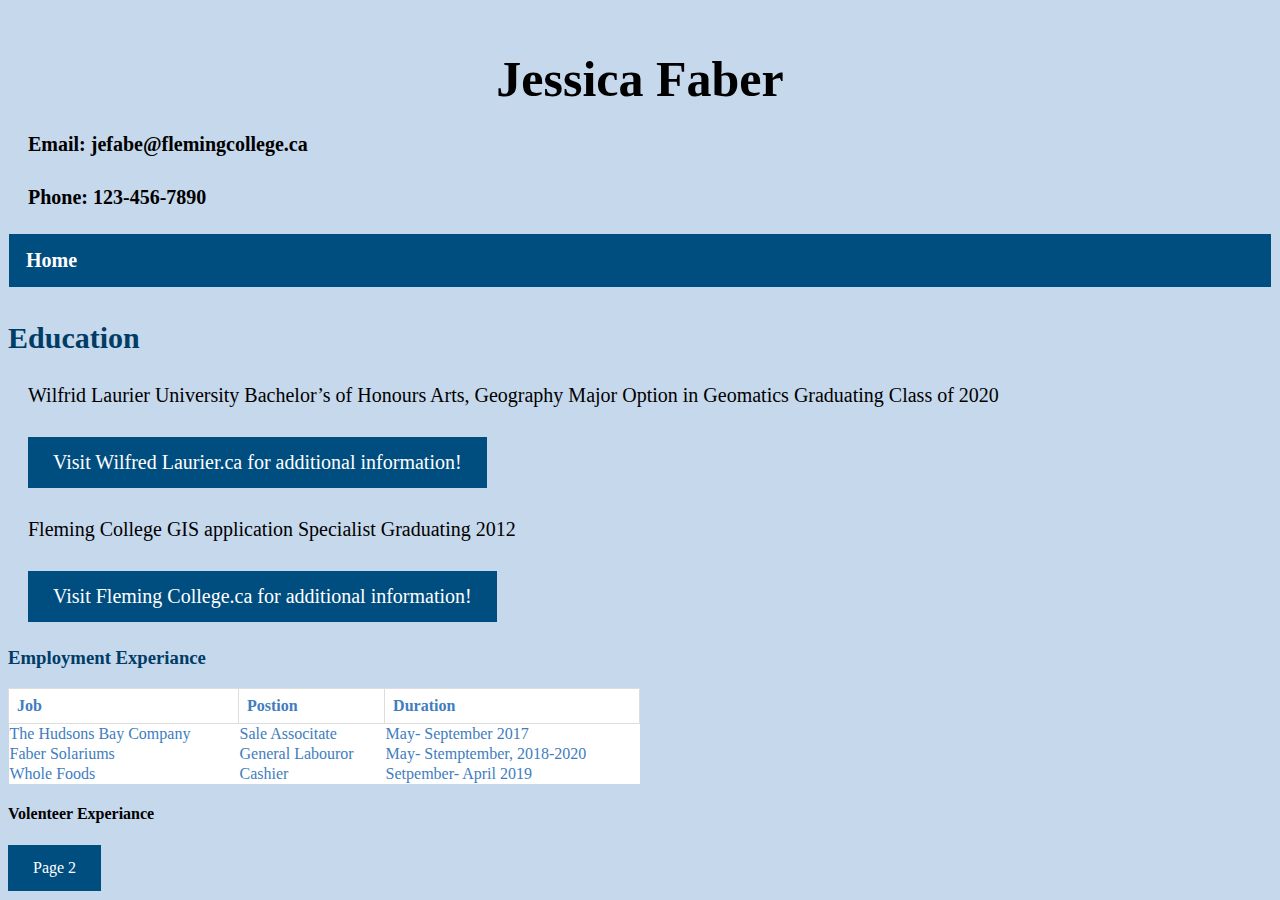
==== index.html @ d5b33c29 "Update index.html" ====
<!DOCTYPE html>
<html>
<head>
<body>
<style>
  body{
    background-color:#c6d8ec
  }
</style>

<style>
  h1{
    text-align: center;
    font-size: 50px;
    margin-top: 50px;
    padding 10px;
    color:#000000
  }
  p{
    text-align: center;
    font-size: 20px;
    color:#213f5f
  }
</style>
  
<h1> Jessica Faber </h>
  <p> Email: jefabe@flemingcollege.ca
  <p> Phone: 123-456-7890

    
    
<style>
ul{
  list-style-type:none;
  margin: 1px;
  padding:1px;
  overflow:hidden;
  background-color: #004d80;
  }
li {
  float: left;
}

li a {
  display: block;
  color: #ffffff;
  text-align: center;
  padding: 14px 16px;
  text-decoration: none;
  font-size: 20px;
}

li a:hover {
  background-color: #99d6ff;
}
</style>
  
 <ul>
  <li><a class="active" href="#home">Home</a></li>
  <li><a href="#Volenteer Experiance"></a></li>
</ul>

  
  
  
<style>
  h2{
    text-align:left;
    font-size: 30px;
    color:#003d66
  }
  p{ 
    text-align:left;
    font-size: 20px;
    padding:5px 20px;
    color: #000
  }
  
  
  a{
  background-color: #004d80;
  color: #ffffff;
  padding: 14px 25px;
  text-align: center;
  text-decoration: none;
  display: inline-block;
}

a:hover, a:active {
  background-color: ##000000;
}
</style> 
    
<h2> Education </h2>
  <p> Wilfrid Laurier University							             	
      Bachelor’s of Honours Arts, Geography Major
      Option in Geomatics
    Graduating Class of 2020 </p>
  <p><a href="https://www.wlu.ca/">Visit Wilfred Laurier.ca for additional information!</a></p>
    <p>Fleming College
      GIS application Specialist 
      Graduating 2012 </p>   
  <p><a href="https://flemingcollege.ca/">Visit Fleming College.ca for additional information!</a></p>
  
<style>
  h3{
    color:#003d66
  }
  table, td, th {
    border: 8px;
    color: #417dbe;
  }
  td{
    hieght: 40px;
    vertical-align: left;
  }
  table{
    border-collapse: collapse;
    width: 50%;
  }
  th{
    padding: 8px;
    border: 1px solid #ddd;
    text-align:left;
    backgroud-colour:#213f5f;
  }
  tr{
    background-color: #ffffff;
    }
    
  </style>
    
<h3> Employment Experiance </h3>

  <table style="width:50%">
  <tr>
    <th>Job</th>
    <th>Postion</th> 
    <th>Duration</th>
  </tr>
  <tr>
    <td>The Hudsons Bay Company</td>
    <td>Sale Associtate</td>
    <td>May- September 2017</td>
  </tr>
  <tr>
    <td>Faber Solariums</td>
    <td>General Labouror</td>
    <td>May- Stemptember, 2018-2020</td>
  </tr>
  <tr>
    <td>Whole Foods</td>
    <td>Cashier</td>
    <td>Setpember- April 2019</td>
  </tr>
</table>
  
  
<h4> Volenteer Experiance </h4>
<a href=".html">Page 2</a>

</body>
</head>
</html>
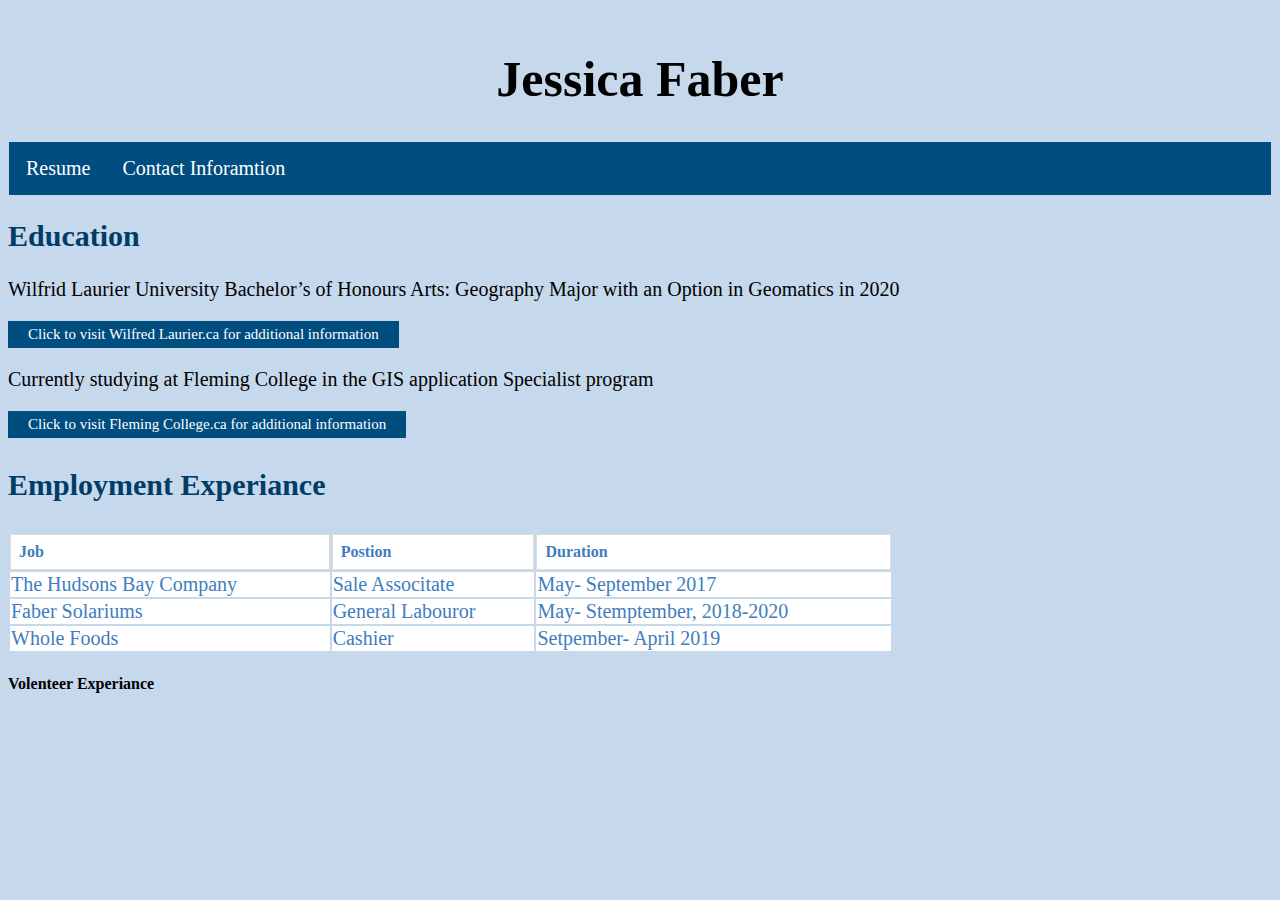
==== commit 2b8fcd44: "Update index.html" ====
--- a/index.html
+++ b/index.html
@@ -16,18 +16,11 @@
     padding 10px;
     color:#000000
   }
-  p{
-    text-align: center;
-    font-size: 20px;
-    color:#213f5f
-  }
+  
 </style>
   
-<h1> Jessica Faber </h>
-  <p> Email: jefabe@flemingcollege.ca
-  <p> Phone: 123-456-7890
-
-    
+<h1> Jessica Faber </h1>
+   
     
 <style>
 ul{
@@ -50,14 +43,12 @@
   font-size: 20px;
 }
 
-li a:hover {
-  background-color: #99d6ff;
-}
+
 </style>
   
  <ul>
-  <li><a class="active" href="#home">Home</a></li>
-  <li><a href="#Volenteer Experiance"></a></li>
+ <li> <a href="index.html"> Resume </a></li>
+  <li> <a href="jessica.html"> Contact Inforamtion</a></li>
 </ul>
 
   
@@ -72,50 +63,48 @@
   p{ 
     text-align:left;
     font-size: 20px;
-    padding:5px 20px;
-    color: #000
+    padding:0px;
+    color: #000000;
   }
   
   
   a{
   background-color: #004d80;
   color: #ffffff;
-  padding: 14px 25px;
+  padding: 5px 20px;
   text-align: center;
   text-decoration: none;
   display: inline-block;
+  font-size: 15px;
 }
 
-a:hover, a:active {
-  background-color: ##000000;
-}
 </style> 
     
 <h2> Education </h2>
   <p> Wilfrid Laurier University							             	
-      Bachelor’s of Honours Arts, Geography Major
-      Option in Geomatics
-    Graduating Class of 2020 </p>
-  <p><a href="https://www.wlu.ca/">Visit Wilfred Laurier.ca for additional information!</a></p>
-    <p>Fleming College
-      GIS application Specialist 
-      Graduating 2012 </p>   
-  <p><a href="https://flemingcollege.ca/">Visit Fleming College.ca for additional information!</a></p>
+      Bachelor’s of Honours Arts: 		Geography Major with an 
+      Option in Geomatics in 2020 </p>
+  <p><a href="https://www.wlu.ca/">Click to visit Wilfred Laurier.ca for additional information</a></p>
+    <p>Currently studying at Fleming College in the
+      GIS application Specialist program </p>   
+  <p><a href="https://flemingcollege.ca/">Click to visit Fleming College.ca for additional information</a></p>
   
 <style>
   h3{
-    color:#003d66
+    color:#003d66;
+    font-size: 30px;
   }
   table, td, th {
-    border: 8px;
+    border: 1px;
     color: #417dbe;
   }
   td{
-    hieght: 40px;
+    hieght: 50px;
     vertical-align: left;
+    font-size:20px;
   }
   table{
-    border-collapse: collapse;
+    border: 8px;
     width: 50%;
   }
   th{
@@ -132,7 +121,7 @@
     
 <h3> Employment Experiance </h3>
 
-  <table style="width:50%">
+  <table style="width:70%">
   <tr>
     <th>Job</th>
     <th>Postion</th> 
@@ -157,7 +146,7 @@
   
   
 <h4> Volenteer Experiance </h4>
-<a href=".html">Page 2</a>
+
 
 </body>
 </head>
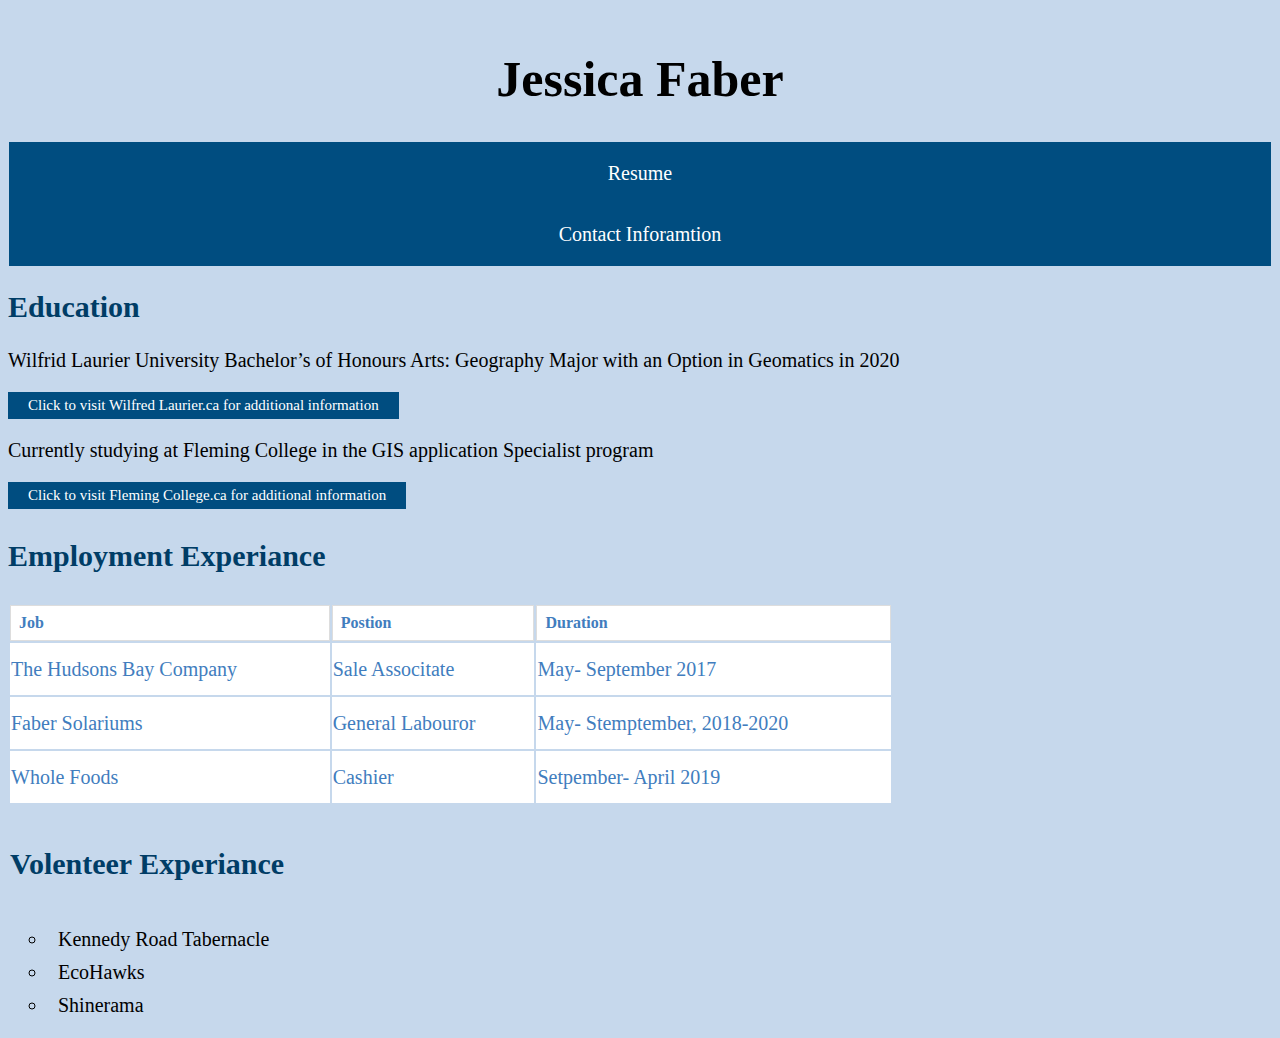
==== commit 0517cdd2: "Update index.html" ====
--- a/index.html
+++ b/index.html
@@ -13,8 +13,7 @@
     text-align: center;
     font-size: 50px;
     margin-top: 50px;
-    padding 10px;
-    color:#000000
+    color:#000000;
   }
   
 </style>
@@ -23,16 +22,13 @@
    
     
 <style>
-ul{
+ul.a {
   list-style-type:none;
   margin: 1px;
   padding:1px;
   overflow:hidden;
   background-color: #004d80;
   }
-li {
-  float: left;
-}
 
 li a {
   display: block;
@@ -46,7 +42,7 @@
 
 </style>
   
- <ul>
+ <ul class ="a">
  <li> <a href="index.html"> Resume </a></li>
   <li> <a href="jessica.html"> Contact Inforamtion</a></li>
 </ul>
@@ -99,8 +95,7 @@
     color: #417dbe;
   }
   td{
-    hieght: 50px;
-    vertical-align: left;
+    height: 50px;
     font-size:20px;
   }
   table{
@@ -111,7 +106,6 @@
     padding: 8px;
     border: 1px solid #ddd;
     text-align:left;
-    backgroud-colour:#213f5f;
   }
   tr{
     background-color: #ffffff;
@@ -144,10 +138,35 @@
   </tr>
 </table>
   
+<style>
+h4{
+font-size: 30px;
+padding:2px;
+text-align: left;
+color:#003d66;
+}
+
+ul.b{
+list-style-type:circle;
+}
+
+li {
   
+  color: #000000;
+  text-align: left;
+  padding: 5px 10px;
+  font-size: 20px;
+  }
+</style>
+
 <h4> Volenteer Experiance </h4>
+<ul class= "b">
+	<li>Kennedy Road Tabernacle</li>
+	<li>EcoHawks</li>
+	<li>Shinerama</li> 
+</ul>
 
-
+<link href="stylesheet.css" rel="stylesheet">
 </body>
 </head>
 </html>
--- a/stylesheet.css
+++ b/stylesheet.css
@@ -0,0 +1,113 @@
+
+<style>
+  body{
+    background-color:#c6d8ec
+  }
+</style>
+
+<style>
+  h1{
+    text-align: center;
+    font-size: 50px;
+    margin-top: 50px;
+    color:#000000;
+  }
+</style>
+
+<style>
+ul.a {
+  list-style-type:none;
+  margin: 1px;
+  padding:1px;
+  overflow:hidden;
+  background-color: #004d80;
+  }
+
+li a {
+  display: block;
+  color: #ffffff;
+  text-align: center;
+  padding: 14px 16px;
+  text-decoration: none;
+  font-size: 20px;
+}
+</style>
+
+
+<style>
+  h2{
+    text-align:left;
+    font-size: 30px;
+    color:#003d66
+  }
+  p{ 
+    text-align:left;
+    font-size: 20px;
+    padding:0px;
+    color: #000000;
+  }
+  
+  
+  a{
+  background-color: #004d80;
+  color: #ffffff;
+  padding: 5px 20px;
+  text-align: center;
+  text-decoration: none;
+  display: inline-block;
+  font-size: 15px;
+}
+</style> 
+
+
+<style>
+  h3{
+    color:#003d66;
+    font-size: 30px;
+  }
+  table, td, th {
+    border: 1px;
+    color: #417dbe;
+  }
+  td{
+    height: 50px;
+    font-size:20px;
+  }
+  table{
+    border: 8px;
+    width: 50%;
+  }
+  th{
+    padding: 8px;
+    border: 1px solid #ddd;
+    text-align:left;
+  }
+  tr{
+    background-color: #ffffff;
+    }
+  </style>
+
+
+<style>
+h4{
+font-size: 30px;
+padding:2px;
+text-align: left;
+color:#003d66;
+}
+
+ul.b{
+list-style-type:circle;
+}
+
+li {
+  
+  color: #000000;
+  text-align: left;
+  padding: 5px 10px;
+  font-size: 20px;
+  }
+</style>
+
+
+
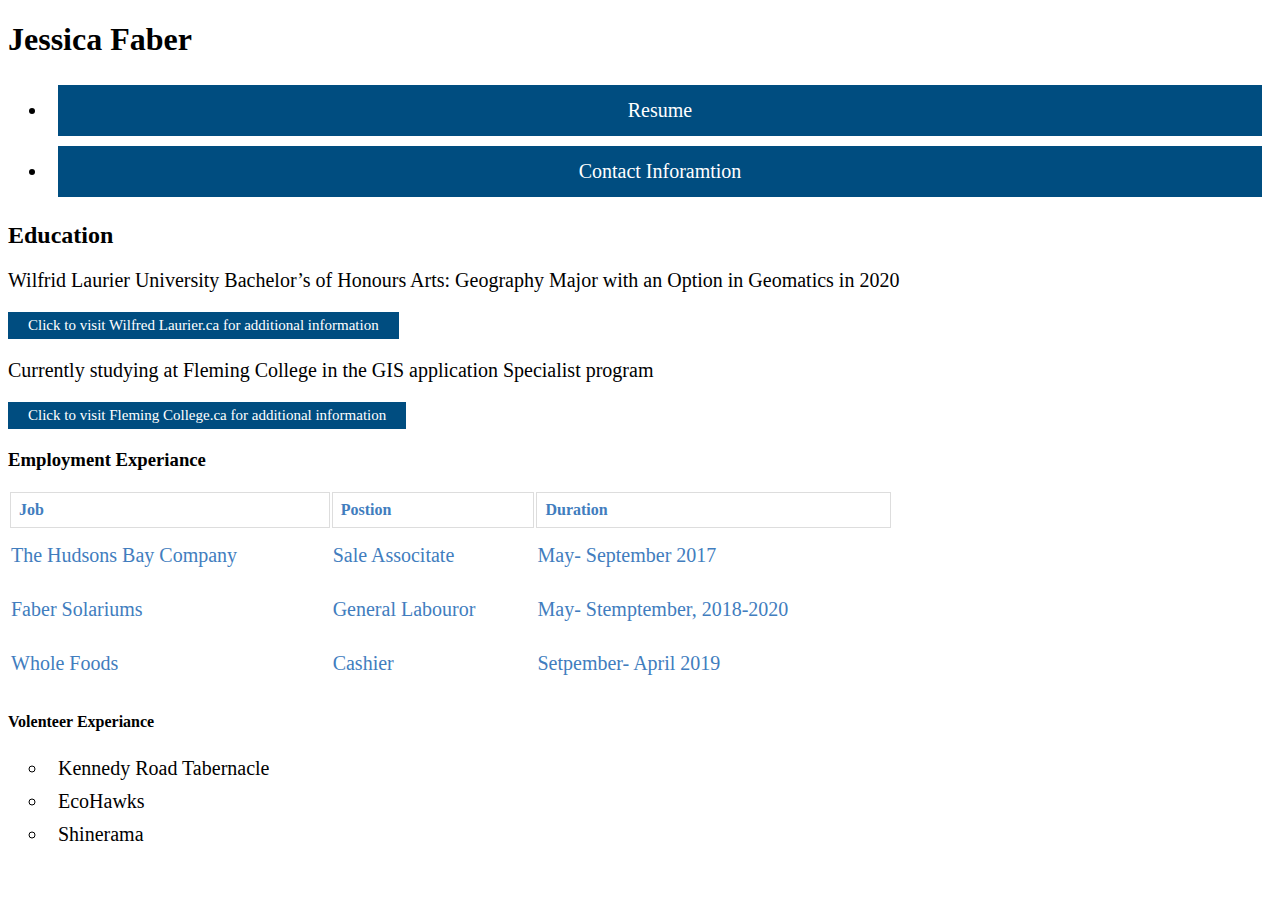
==== commit 97314d63: "Update index.html" ====
--- a/index.html
+++ b/index.html
@@ -2,45 +2,10 @@
 <html>
 <head>
 <body>
-<style>
-  body{
-    background-color:#c6d8ec
-  }
-</style>
-
-<style>
-  h1{
-    text-align: center;
-    font-size: 50px;
-    margin-top: 50px;
-    color:#000000;
-  }
-  
-</style>
   
 <h1> Jessica Faber </h1>
    
     
-<style>
-ul.a {
-  list-style-type:none;
-  margin: 1px;
-  padding:1px;
-  overflow:hidden;
-  background-color: #004d80;
-  }
-
-li a {
-  display: block;
-  color: #ffffff;
-  text-align: center;
-  padding: 14px 16px;
-  text-decoration: none;
-  font-size: 20px;
-}
-
-
-</style>
   
  <ul class ="a">
  <li> <a href="index.html"> Resume </a></li>
@@ -50,31 +15,7 @@
   
   
   
-<style>
-  h2{
-    text-align:left;
-    font-size: 30px;
-    color:#003d66
-  }
-  p{ 
-    text-align:left;
-    font-size: 20px;
-    padding:0px;
-    color: #000000;
-  }
-  
-  
-  a{
-  background-color: #004d80;
-  color: #ffffff;
-  padding: 5px 20px;
-  text-align: center;
-  text-decoration: none;
-  display: inline-block;
-  font-size: 15px;
-}
 
-</style> 
     
 <h2> Education </h2>
   <p> Wilfrid Laurier University							             	
@@ -85,33 +26,7 @@
       GIS application Specialist program </p>   
   <p><a href="https://flemingcollege.ca/">Click to visit Fleming College.ca for additional information</a></p>
   
-<style>
-  h3{
-    color:#003d66;
-    font-size: 30px;
-  }
-  table, td, th {
-    border: 1px;
-    color: #417dbe;
-  }
-  td{
-    height: 50px;
-    font-size:20px;
-  }
-  table{
-    border: 8px;
-    width: 50%;
-  }
-  th{
-    padding: 8px;
-    border: 1px solid #ddd;
-    text-align:left;
-  }
-  tr{
-    background-color: #ffffff;
-    }
-    
-  </style>
+
     
 <h3> Employment Experiance </h3>
 
@@ -138,26 +53,7 @@
   </tr>
 </table>
   
-<style>
-h4{
-font-size: 30px;
-padding:2px;
-text-align: left;
-color:#003d66;
-}
 
-ul.b{
-list-style-type:circle;
-}
-
-li {
-  
-  color: #000000;
-  text-align: left;
-  padding: 5px 10px;
-  font-size: 20px;
-  }
-</style>
 
 <h4> Volenteer Experiance </h4>
 <ul class= "b">
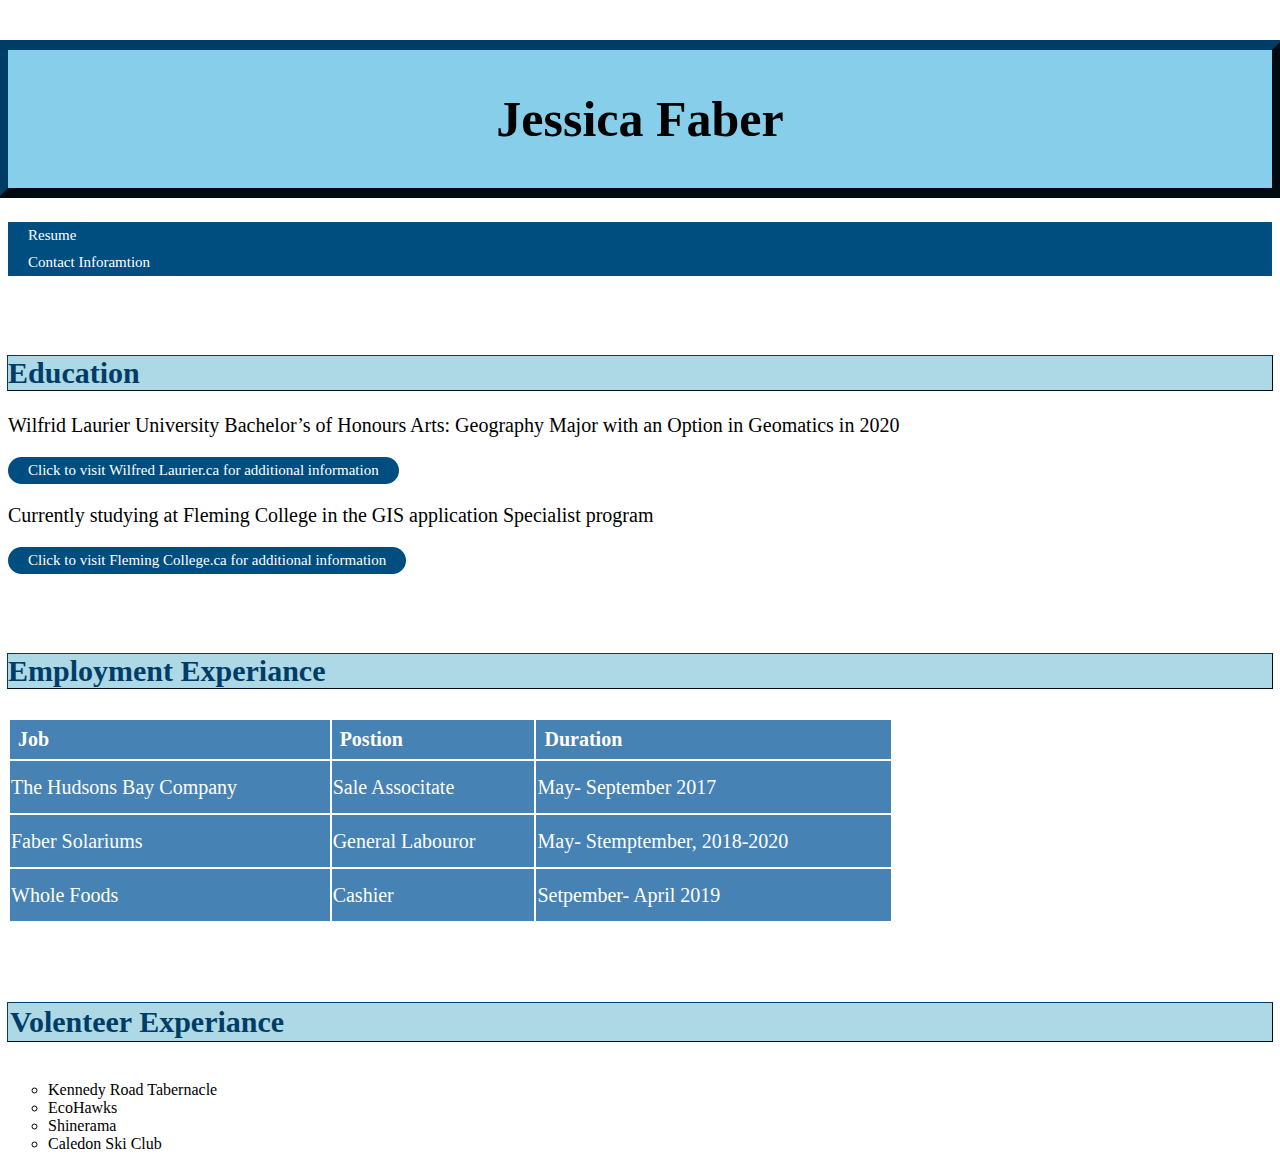
==== commit a4267daa: "Update index.html" ====
--- a/index.html
+++ b/index.html
@@ -60,6 +60,7 @@
 	<li>Kennedy Road Tabernacle</li>
 	<li>EcoHawks</li>
 	<li>Shinerama</li> 
+	<li> Caledon Ski Club </li>
 </ul>
 
 <link href="stylesheet.css" rel="stylesheet">
--- a/stylesheet.css
+++ b/stylesheet.css
@@ -1,29 +1,29 @@
-
 <style>
   body{
-    background-color:#c6d8ec
+    background-color:#ADD8E6;
   }
-</style>
 
-<style>
   h1{
     text-align: center;
     font-size: 50px;
     margin-top: 50px;
     color:#000000;
+    background-color:#87CEEB;
+    padding: 40px;
+    outline-style: outset;
+    outline-width:10px;
+    outline-color:#003d66;
   }
-</style>
 
-<style>
 ul.a {
   list-style-type:none;
-  margin: 1px;
-  padding:1px;
+  margin: 0px;
+  padding:0px;
   overflow:hidden;
   background-color: #004d80;
   }
 
-li a {
+li.a {
   display: block;
   color: #ffffff;
   text-align: center;
@@ -31,14 +31,16 @@
   text-decoration: none;
   font-size: 20px;
 }
-</style>
 
-
-<style>
   h2{
     text-align:left;
     font-size: 30px;
-    color:#003d66
+    color:#003d66;
+    outline-style: outset;
+    background-color:#ADD8E6;
+    margin-top: 80px;
+    outline-width:1px;
+    outline-color:#003d66;
   }
   p{ 
     text-align:left;
@@ -56,18 +58,23 @@
   text-decoration: none;
   display: inline-block;
   font-size: 15px;
+  border-radius: 25px;
 }
-</style> 
 
 
-<style>
   h3{
     color:#003d66;
     font-size: 30px;
+    outline-style: outset;
+    background-color:#ADD8E6;
+    margin-top: 80px;
+    outline-width:1px;
+    outline-color:#003d66;
   }
   table, td, th {
     border: 1px;
-    color: #417dbe;
+    color: #ffffff;
+    font-size: 20px;
   }
   td{
     height: 50px;
@@ -79,34 +86,50 @@
   }
   th{
     padding: 8px;
-    border: 1px solid #ddd;
+    border: 1px solid;
     text-align:left;
+    color:#4682B4e;
+    border: 8px;
   }
   tr{
-    background-color: #ffffff;
+    background-color: #4682B4;
+    border 8px;
     }
-  </style>
 
-
-<style>
 h4{
 font-size: 30px;
 padding:2px;
 text-align: left;
 color:#003d66;
+outline-style: outset;
+background-color:#ADD8E6;
+margin-top: 80px;
+  outline-width:1px;
+    outline-color:#003d66;
 }
 
 ul.b{
 list-style-type:circle;
 }
 
-li {
+li.b {
   
-  color: #000000;
+  color: #4682B4;
   text-align: left;
   padding: 5px 10px;
-  font-size: 20px;
+  font-size: 25px;
+  
   }
+h5
+{text-align:left;
+    font-size: 30px;
+    color:#003d66;
+    outline-style: outset;
+    background-color:#ADD8E6;
+    margin-top: 80px;
+  outline-width:1px;
+    outline-color:#003d66;
+}
 </style>
 
 
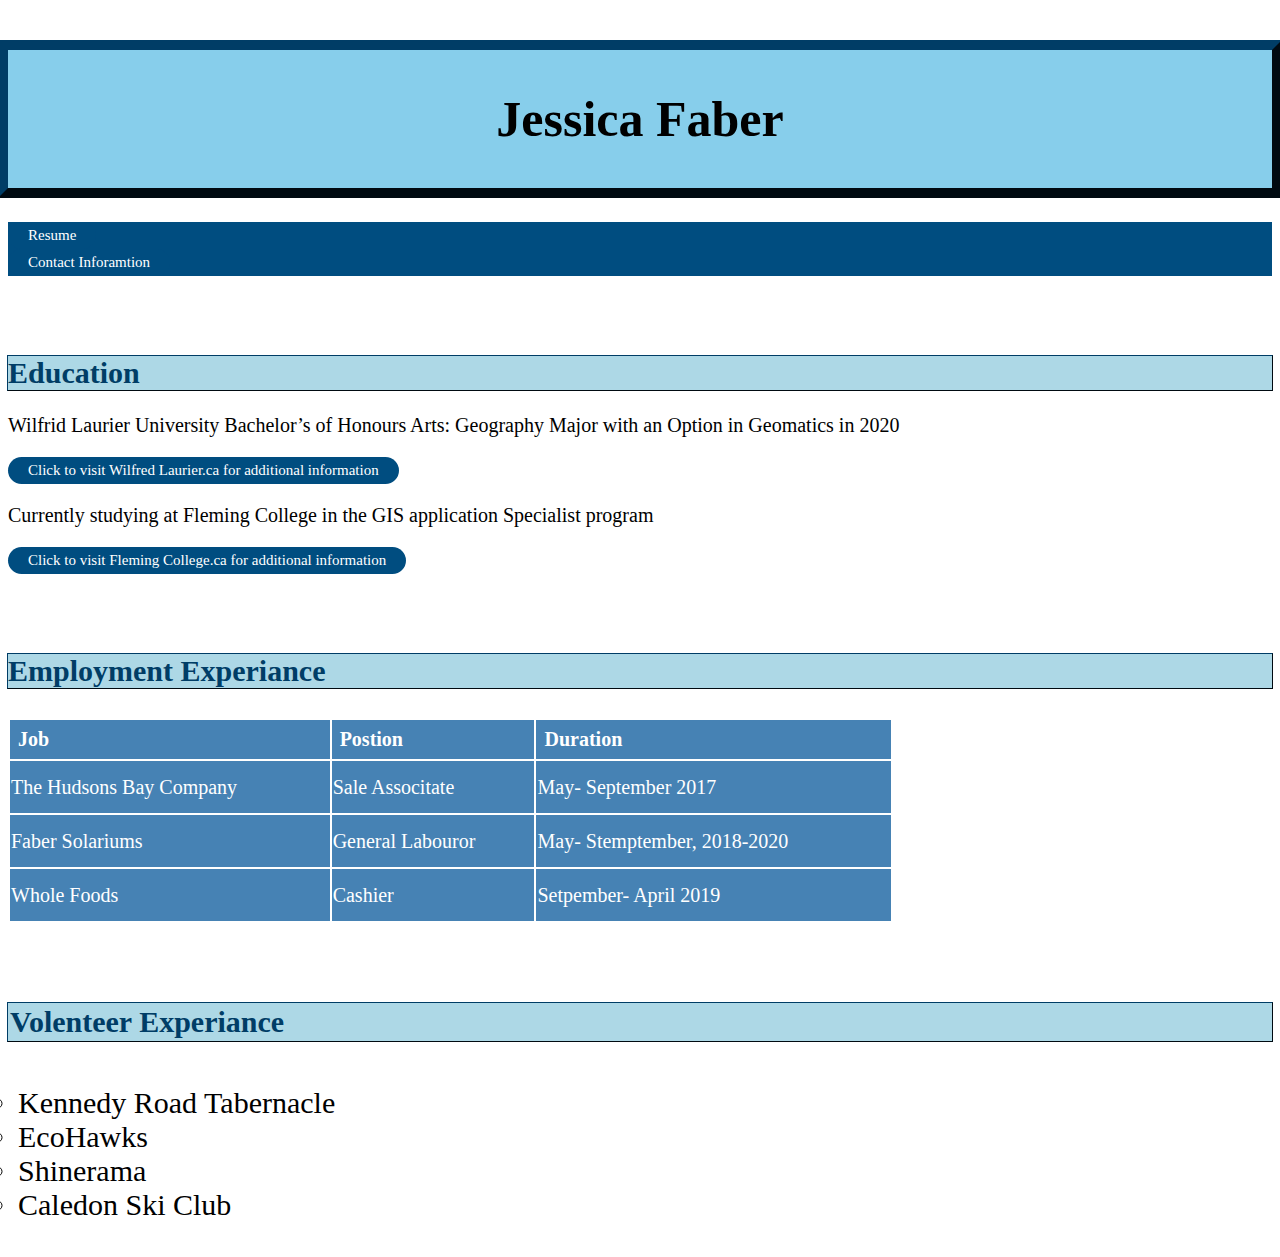
==== commit 2426345d: "Update index.html" ====
--- a/index.html
+++ b/index.html
@@ -6,17 +6,16 @@
 <h1> Jessica Faber </h1>
    
     
-  
+<!-- Inspiration from : https://www.w3schools.com/css/css_navbar.asp -->
  <ul class ="a">
  <li> <a href="index.html"> Resume </a></li>
   <li> <a href="jessica.html"> Contact Inforamtion</a></li>
 </ul>
 
-  
-  
+   
   
 
-    
+<!--Inspiration from: https://www.w3schools.com/html/html_links.asp -->   
 <h2> Education </h2>
   <p> Wilfrid Laurier University							             	
       Bachelor’s of Honours Arts: 		Geography Major with an 
@@ -30,6 +29,7 @@
     
 <h3> Employment Experiance </h3>
 
+<!--Inspiration from: https://www.w3schools.com/html/html_tables.asp -->
   <table style="width:70%">
   <tr>
     <th>Job</th>
@@ -56,6 +56,8 @@
 
 
 <h4> Volenteer Experiance </h4>
+
+<!--Inspiration from: https://www.w3schools.com/html/html_lists.asp -->
 <ul class= "b">
 	<li>Kennedy Road Tabernacle</li>
 	<li>EcoHawks</li>
@@ -63,6 +65,7 @@
 	<li> Caledon Ski Club </li>
 </ul>
 
+<!--Inspiration from: https://www.w3schools.com/css/css_navbar.asp -->
 <link href="stylesheet.css" rel="stylesheet">
 </body>
 </head>
--- a/stylesheet.css
+++ b/stylesheet.css
@@ -1,6 +1,6 @@
 <style>
   body{
-    background-color:#ADD8E6;
+    background-color:#F0F8FF;
   }
 
   h1{
@@ -110,14 +110,18 @@
 
 ul.b{
 list-style-type:circle;
+  color: #000000;
+  text-align: left;
+  padding: 5px 10px;
+  font-size: 30px;
 }
 
 li.b {
   
-  color: #4682B4;
+  color: #000000;
   text-align: left;
   padding: 5px 10px;
-  font-size: 25px;
+  font-size: 30px;
   
   }
 h5
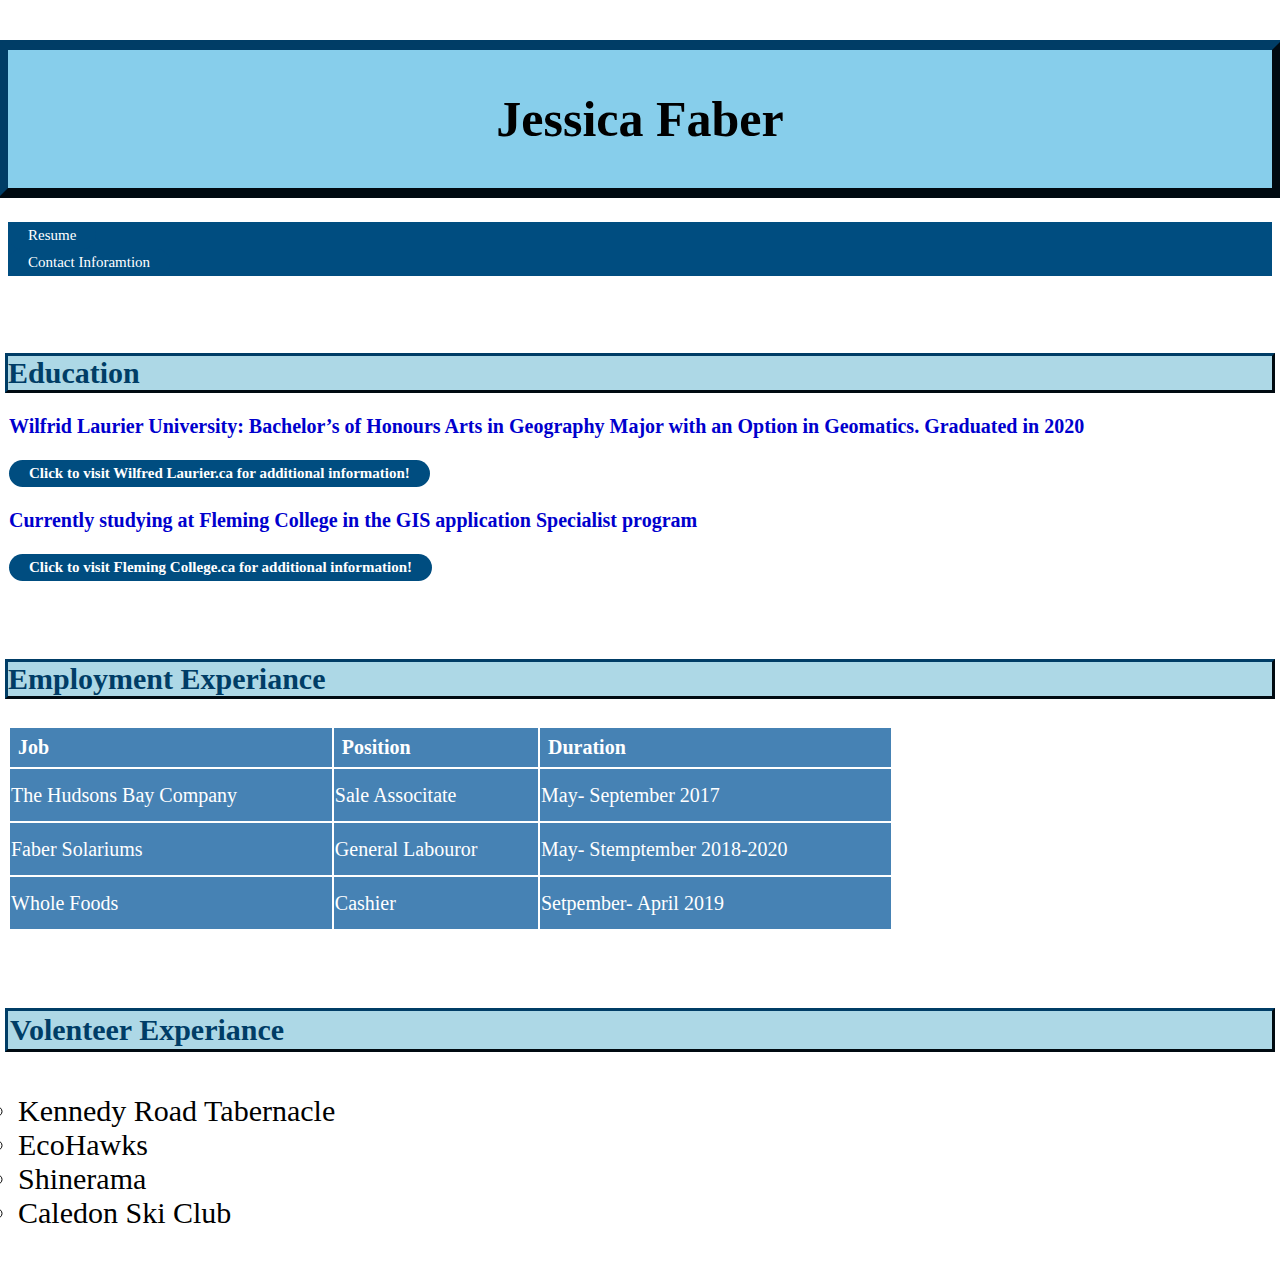
==== commit 8d32a317: "Update index.html" ====
--- a/index.html
+++ b/index.html
@@ -17,13 +17,13 @@
 
 <!--Inspiration from: https://www.w3schools.com/html/html_links.asp -->   
 <h2> Education </h2>
-  <p> Wilfrid Laurier University							             	
-      Bachelor’s of Honours Arts: 		Geography Major with an 
-      Option in Geomatics in 2020 </p>
-  <p><a href="https://www.wlu.ca/">Click to visit Wilfred Laurier.ca for additional information</a></p>
+  <p> Wilfrid Laurier University:							             	
+      Bachelor’s of Honours Arts in Geography Major with an 
+      Option in Geomatics. Graduated in 2020 </p>
+  <p><a href="https://www.wlu.ca/">Click to visit Wilfred Laurier.ca for additional information!</a></p>
     <p>Currently studying at Fleming College in the
       GIS application Specialist program </p>   
-  <p><a href="https://flemingcollege.ca/">Click to visit Fleming College.ca for additional information</a></p>
+  <p><a href="https://flemingcollege.ca/">Click to visit Fleming College.ca for additional information!</a></p>
   
 
     
@@ -33,7 +33,7 @@
   <table style="width:70%">
   <tr>
     <th>Job</th>
-    <th>Postion</th> 
+    <th>Position</th> 
     <th>Duration</th>
   </tr>
   <tr>
@@ -44,7 +44,7 @@
   <tr>
     <td>Faber Solariums</td>
     <td>General Labouror</td>
-    <td>May- Stemptember, 2018-2020</td>
+    <td>May- Stemptember 2018-2020</td>
   </tr>
   <tr>
     <td>Whole Foods</td>
--- a/stylesheet.css
+++ b/stylesheet.css
@@ -15,12 +15,14 @@
     outline-color:#003d66;
   }
 
+/*Inpiration from: https://www.w3schools.com/css/css_navbar.asp */
 ul.a {
   list-style-type:none;
   margin: 0px;
   padding:0px;
   overflow:hidden;
   background-color: #004d80;
+  font-size: 18px;
   }
 
 li.a {
@@ -32,6 +34,7 @@
   font-size: 20px;
 }
 
+
   h2{
     text-align:left;
     font-size: 30px;
@@ -39,7 +42,7 @@
     outline-style: outset;
     background-color:#ADD8E6;
     margin-top: 80px;
-    outline-width:1px;
+    outline-width:3px;
     outline-color:#003d66;
   }
   p{ 
@@ -49,7 +52,8 @@
     color: #000000;
   }
   
-  
+  /* Inpiration from: https://www.w3schools.com/css/css_link.asp*/
+ /* Inpiration from: https://www.w3schools.com/css/css3_borders.asp */
   a{
   background-color: #004d80;
   color: #ffffff;
@@ -68,9 +72,11 @@
     outline-style: outset;
     background-color:#ADD8E6;
     margin-top: 80px;
-    outline-width:1px;
+    outline-width:3px;
     outline-color:#003d66;
   }
+
+/* Inpiration from: https://www.w3schools.com/css/css_table.asp*/
   table, td, th {
     border: 1px;
     color: #ffffff;
@@ -81,7 +87,7 @@
     font-size:20px;
   }
   table{
-    border: 8px;
+    border: 10px;
     width: 50%;
   }
   th{
@@ -94,6 +100,8 @@
   tr{
     background-color: #4682B4;
     border 8px;
+    font-size:25px;
+    
     }
 
 h4{
@@ -104,10 +112,11 @@
 outline-style: outset;
 background-color:#ADD8E6;
 margin-top: 80px;
-  outline-width:1px;
+  outline-width:3px;
     outline-color:#003d66;
 }
 
+/*Inpiration from: https://www.w3schools.com/css/css_list.asp*/
 ul.b{
 list-style-type:circle;
   color: #000000;
@@ -131,8 +140,16 @@
     outline-style: outset;
     background-color:#ADD8E6;
     margin-top: 80px;
-  outline-width:1px;
+  outline-width:3px;
     outline-color:#003d66;
+}
+
+p{
+  text-align:left;
+    font-size: 20px;
+    padding:1px;
+    color: #0000CD;
+    font-weight: bold;
 }
 </style>
 
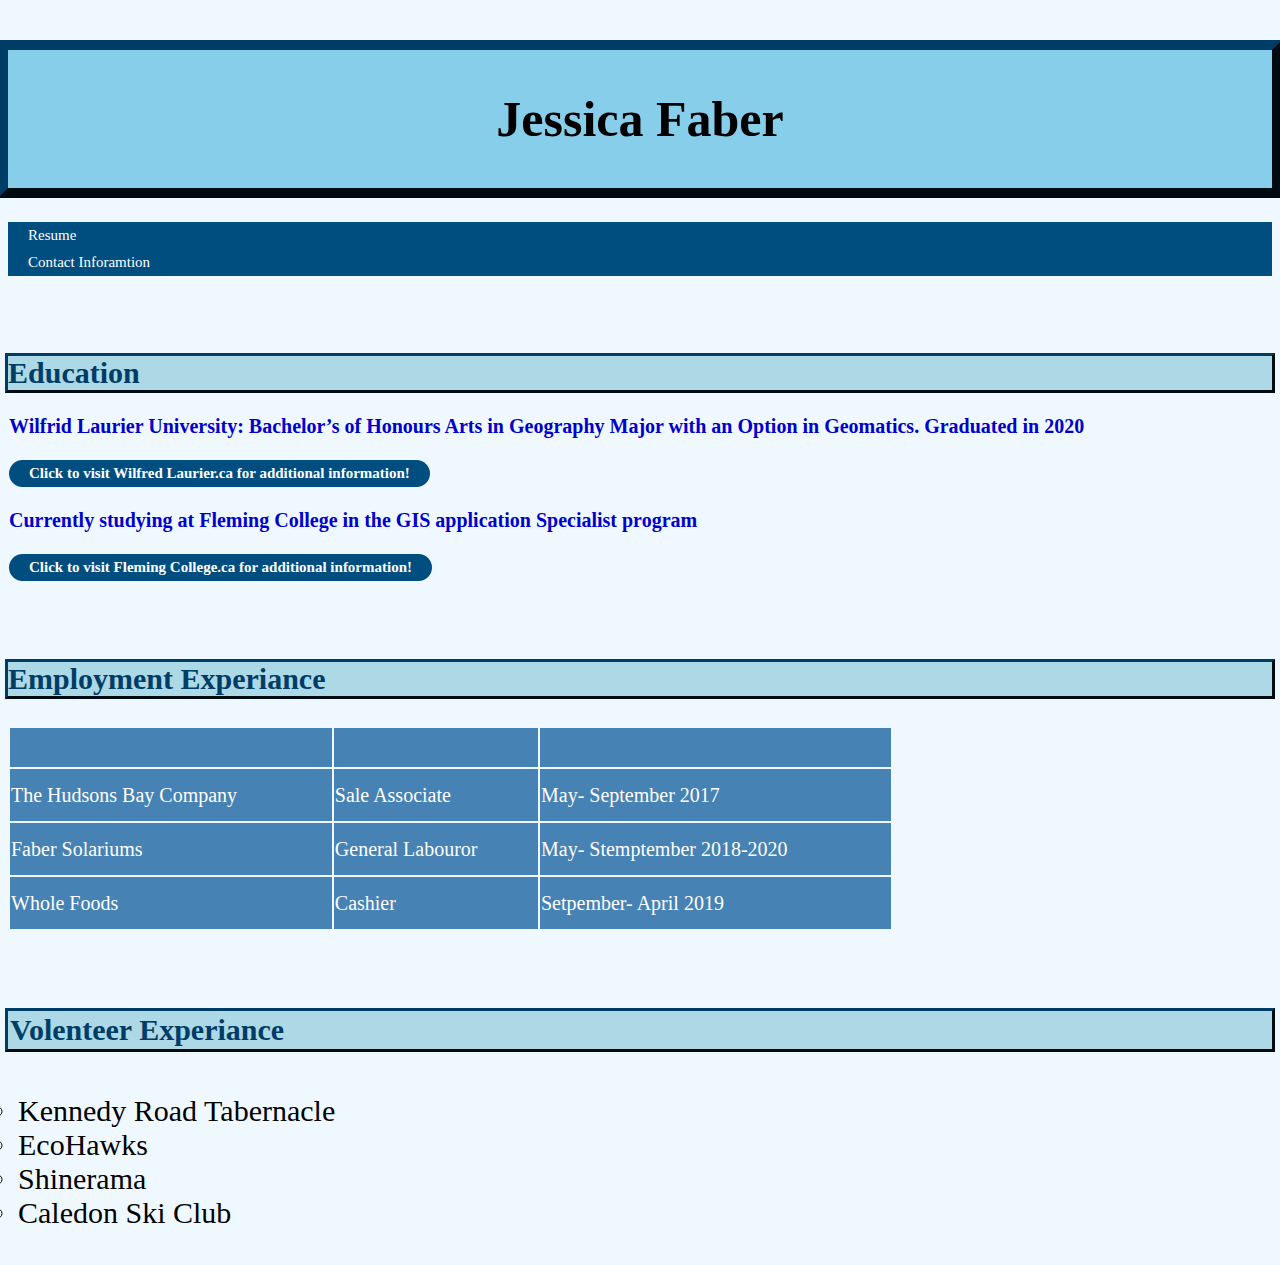
==== commit a108c6ac: "Update index.html" ====
--- a/index.html
+++ b/index.html
@@ -38,7 +38,7 @@
   </tr>
   <tr>
     <td>The Hudsons Bay Company</td>
-    <td>Sale Associtate</td>
+    <td>Sale Associate</td>
     <td>May- September 2017</td>
   </tr>
   <tr>
--- a/stylesheet.css
+++ b/stylesheet.css
@@ -1,4 +1,3 @@
-<style>
   body{
     background-color:#F0F8FF;
   }
@@ -94,14 +93,12 @@
     padding: 8px;
     border: 1px solid;
     text-align:left;
-    color:#4682B4e;
+    color:#4682B4;
     border: 8px;
   }
   tr{
     background-color: #4682B4;
-    border 8px;
-    font-size:25px;
-    
+   
     }
 
 h4{
@@ -151,7 +148,6 @@
     color: #0000CD;
     font-weight: bold;
 }
-</style>
 
 
 
